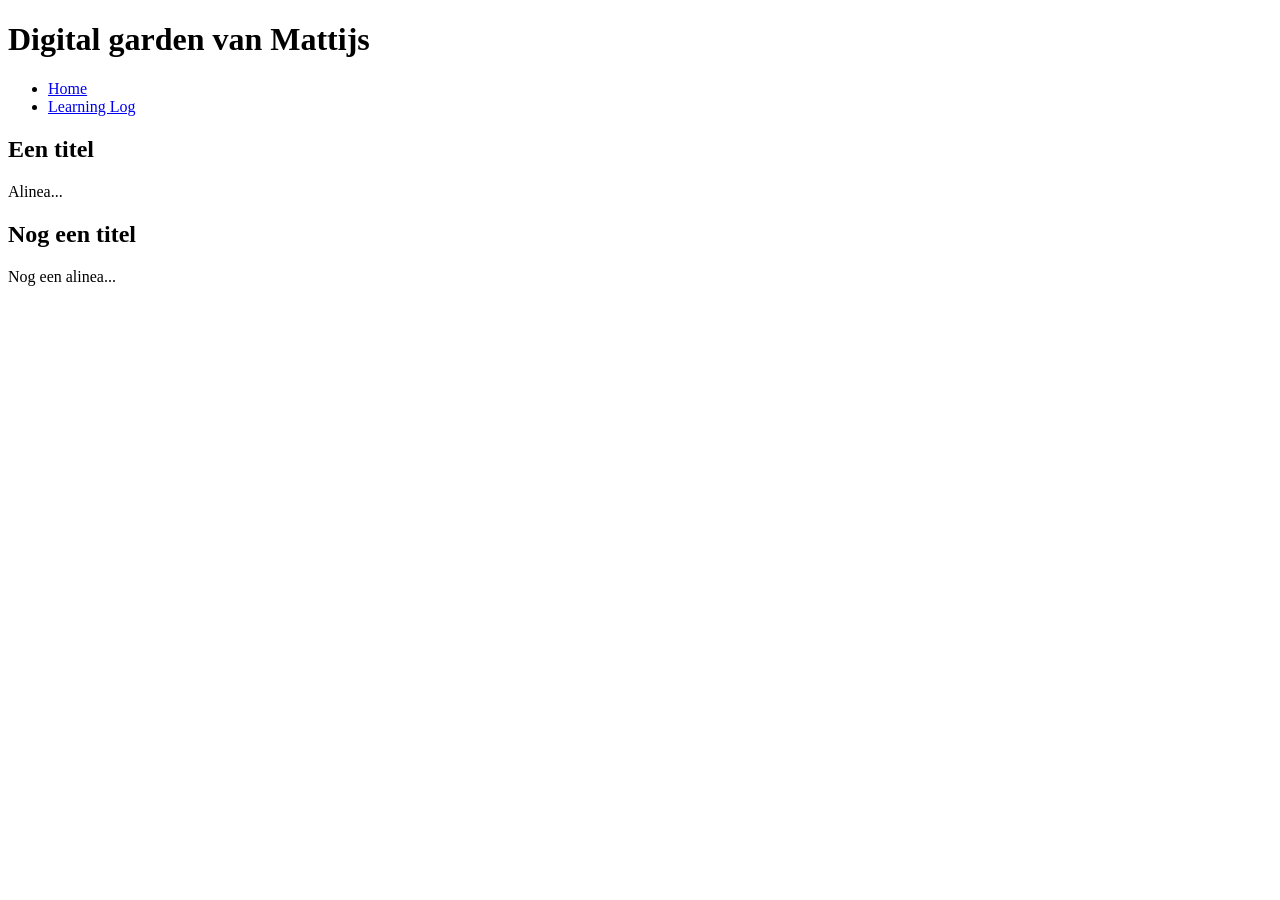
==== index.html @ 1d2dce8f "vs codium is zo zo traag, loop vasat. experimentren en tinkeren.." ====
<!doctype html>
<html lang="nl">
  <head>
    <meta charset="UTF-8" />
    <meta name="viewport" content="width=device-width, initial-scale=1.0" />
    <meta name="author" content="Mattijs Huisman" />
    <meta name="color-scheme" content="dark light" />

    <title>Digital garden van ...</title>
    <link rel="stylesheet" href="./css/normal.css" />

    <!-- Voeg jouw eigen domein toe in data-page -->
    <script
      data-page="https://example.com"
      src="./scripts/main.js"
      defer
    ></script>
  </head>
  <body>
    <header>
      <h1>Digital garden van Mattijs</h1>
      <nav>
        <ul>
          <li><a href="index.html">Home</a></li>
          <li><a href="https://github.com/account/repo">Learning Log</a></li>
        </ul>
      </nav>
    </header>

    <main>
      <article>
        <h2>Een titel</h2>

        <p>Alinea...</p>
      </article>

      <article>
        <h2>Nog een titel</h2>

        <p>Nog een alinea...</p>
      </article>
    </main>

    <footer></footer>
  </body>
</html>
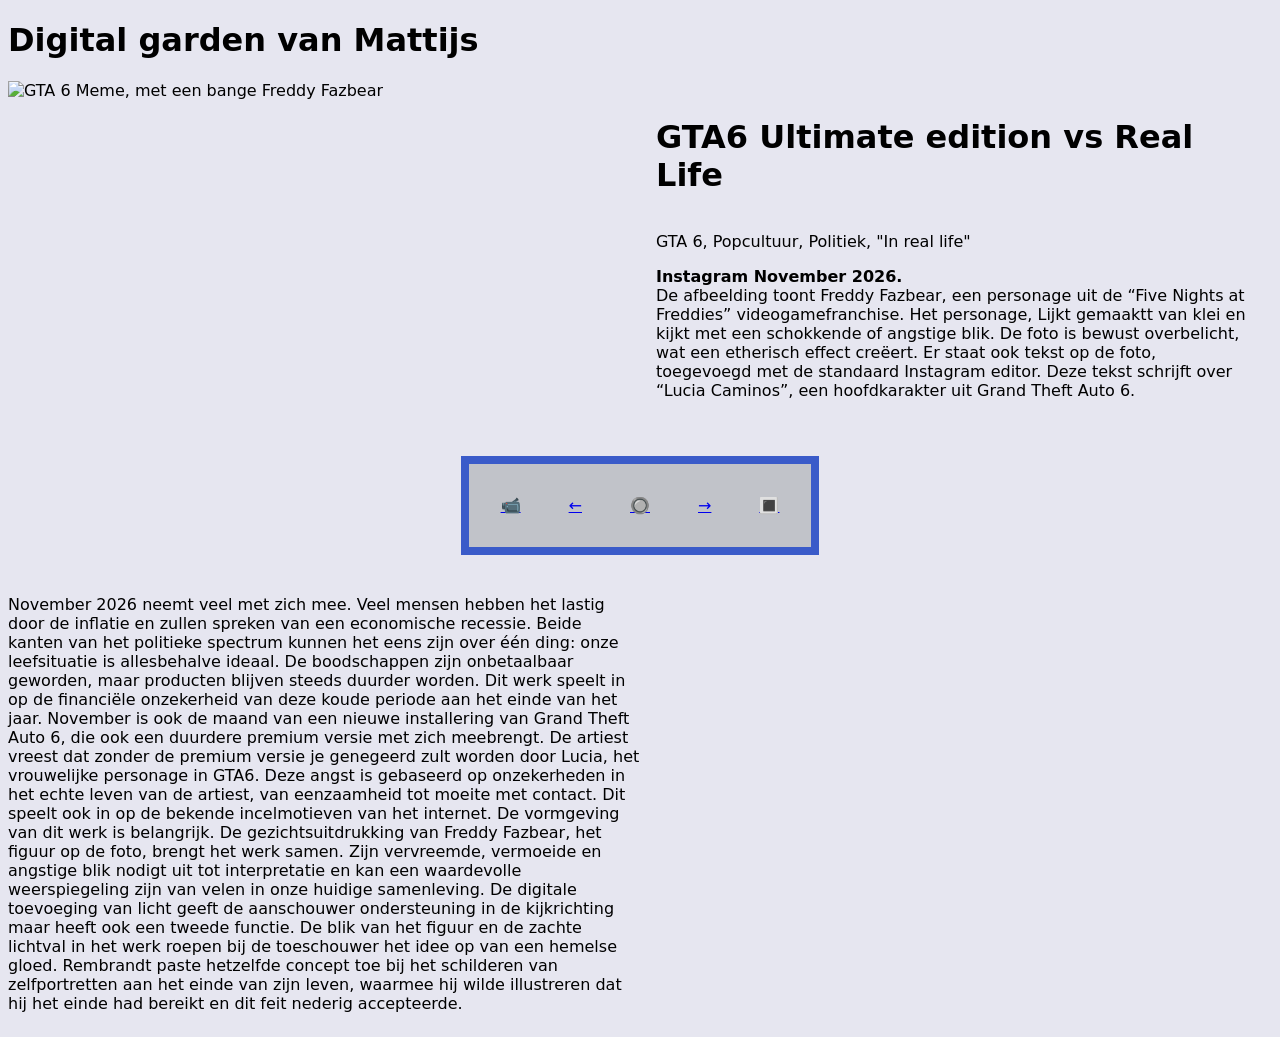
==== commit 0e05327d: "CODE+FONTS+README" ====
--- a/index.html
+++ b/index.html
@@ -6,40 +6,90 @@
     <meta name="author" content="Mattijs Huisman" />
     <meta name="color-scheme" content="dark light" />
 
-    <title>Digital garden van ...</title>
+    <title>Mattijs' Huis</title>
     <link rel="stylesheet" href="./css/normal.css" />
+    <link rel="favicon" type="images/x-icon" href="/images/Favicon.jpg" />
 
     <!-- Voeg jouw eigen domein toe in data-page -->
     <script
-      data-page="https://example.com"
+      data-page="https:mattijshuis.nl"
       src="./scripts/main.js"
       defer
     ></script>
   </head>
+
   <body>
-    <header>
-      <h1>Digital garden van Mattijs</h1>
-      <nav>
+    <h1>Digital garden van Mattijs</h1>
+    <header class="top">
+      <div class="meme-foto">
+        <img
+          src="images/CMD6Freddylucia.jpg"
+          alt="GTA 6 Meme, met een bange Freddy Fazbear"
+        />
+      </div>
+
+      <div class="titel">
+        <h1>GTA6 Ultimate edition vs Real Life</h1>
+        <div class="beschrijving">
+          <p>GTA 6, Popcultuur, Politiek, "In real life"</p>
+          <p>
+            <b> Instagram November 2026.</b><br />
+            De afbeelding toont Freddy Fazbear, een personage uit de “Five
+            Nights at Freddies” videogamefranchise. Het personage, Lijkt
+            gemaaktt van klei en kijkt met een schokkende of angstige blik. De
+            foto is bewust overbelicht, wat een etherisch effect creëert. Er
+            staat ook tekst op de foto, toegevoegd met de standaard Instagram
+            editor. Deze tekst schrijft over “Lucia Caminos”, een hoofdkarakter
+            uit Grand Theft Auto 6.
+          </p>
+        </div>
+      </div>
+
+      <nav class="menu">
+        <a href="#">📹</a>
+        <a href="#">←</a>
+        <a href="#">🔘</a>
+        <a href="#">→</a>
+        <a href="#">🔳</a>
+      </nav>
+
+      <p>
+        November 2026 neemt veel met zich mee. Veel mensen hebben het lastig
+        door de inflatie en zullen spreken van een economische recessie. Beide
+        kanten van het politieke spectrum kunnen het eens zijn over één ding:
+        onze leefsituatie is allesbehalve ideaal. De boodschappen zijn
+        onbetaalbaar geworden, maar producten blijven steeds duurder worden. Dit
+        werk speelt in op de financiële onzekerheid van deze koude periode aan
+        het einde van het jaar. November is ook de maand van een nieuwe
+        installering van Grand Theft Auto 6, die ook een duurdere premium versie
+        met zich meebrengt. De artiest vreest dat zonder de premium versie je
+        genegeerd zult worden door Lucia, het vrouwelijke personage in GTA6.
+        Deze angst is gebaseerd op onzekerheden in het echte leven van de
+        artiest, van eenzaamheid tot moeite met contact. Dit speelt ook in op de
+        bekende incelmotieven van het internet. De vormgeving van dit werk is
+        belangrijk. De gezichtsuitdrukking van Freddy Fazbear, het figuur op de
+        foto, brengt het werk samen. Zijn vervreemde, vermoeide en angstige blik
+        nodigt uit tot interpretatie en kan een waardevolle weerspiegeling zijn
+        van velen in onze huidige samenleving. De digitale toevoeging van licht
+        geeft de aanschouwer ondersteuning in de kijkrichting maar heeft ook een
+        tweede functie. De blik van het figuur en de zachte lichtval in het werk
+        roepen bij de toeschouwer het idee op van een hemelse gloed. Rembrandt
+        paste hetzelfde concept toe bij het schilderen van zelfportretten aan
+        het einde van zijn leven, waarmee hij wilde illustreren dat hij het
+        einde had bereikt en dit feit nederig accepteerde.
+      </p>
+      <!-- <nav>
         <ul>
           <li><a href="index.html">Home</a></li>
-          <li><a href="https://github.com/account/repo">Learning Log</a></li>
+          <li>
+            <a
+              href="https://github.com/lockedin123/balkontuin/tree/main?tab=License-1-ov-file"
+              >Learning Log</a
+            >
+          </li>
         </ul>
       </nav>
-    </header>
-
-    <main>
-      <article>
-        <h2>Een titel</h2>
-
-        <p>Alinea...</p>
-      </article>
-
-      <article>
-        <h2>Nog een titel</h2>
-
-        <p>Nog een alinea...</p>
-      </article>
-    </main>
+    </header> -->
 
     <footer></footer>
   </body>
--- a/css/normal.css
+++ b/css/normal.css
@@ -0,0 +1,94 @@
+/**************************
+* MARK: Fonts
+**************************/
+
+@font-face {
+  font-family: "Urbanist";
+  src: url(../fonts/Urbanist/);
+  font-weight: 400;
+  font-style: normal;
+}
+
+/**************************
+* MARK: Custom properties
+**************************/
+
+html {
+  color-scheme: light dark;
+
+  --background: light-dark(#e6e6f0, #0d212e);
+  --color: light-dark(#c1f5ec, #0d212e);
+
+  --background-button: light-dark(#3a5bc9, #3a5bc9);
+  --color-button: light-dark(#c1f5ec, #0d212e);
+}
+
+/**************************
+* MARK: Algemene Styling
+**************************/
+
+.top {
+  display: grid;
+  grid-template-columns: 1fr 1fr;
+  min-height: 30%;
+}
+
+.titel {
+  padding: 1em;
+  display: flex;
+  flex-direction: column;
+}
+
+*,
+*::after,
+*::before {
+  box-sizing: border-box;
+}
+
+img {
+  max-width: 100%;
+}
+
+.menu {
+  grid-column: 1 / -1;
+  justify-self: center;
+  background-color: #c1c3c9;
+  border: 8px solid #3a5bc9;
+  padding: 2em 2em;
+  justify-content: center;
+  margin: 1.5rem auto;
+  width: fit-content;
+  display: flex;
+  justify-content: center;
+  gap: 3em;
+}
+
+body {
+  font-family: "Urbanist", system-ui;
+  background-color: var(--background);
+}
+
+/**************************
+* MARK: Header
+**************************/
+
+header {
+}
+
+/**************************
+* MARK: Footer
+**************************/
+
+footer {
+}
+
+/**************************
+* MARK: Main
+**************************/
+
+main {
+}
+
+/**************************
+* MARK: Section ...
+**************************/
